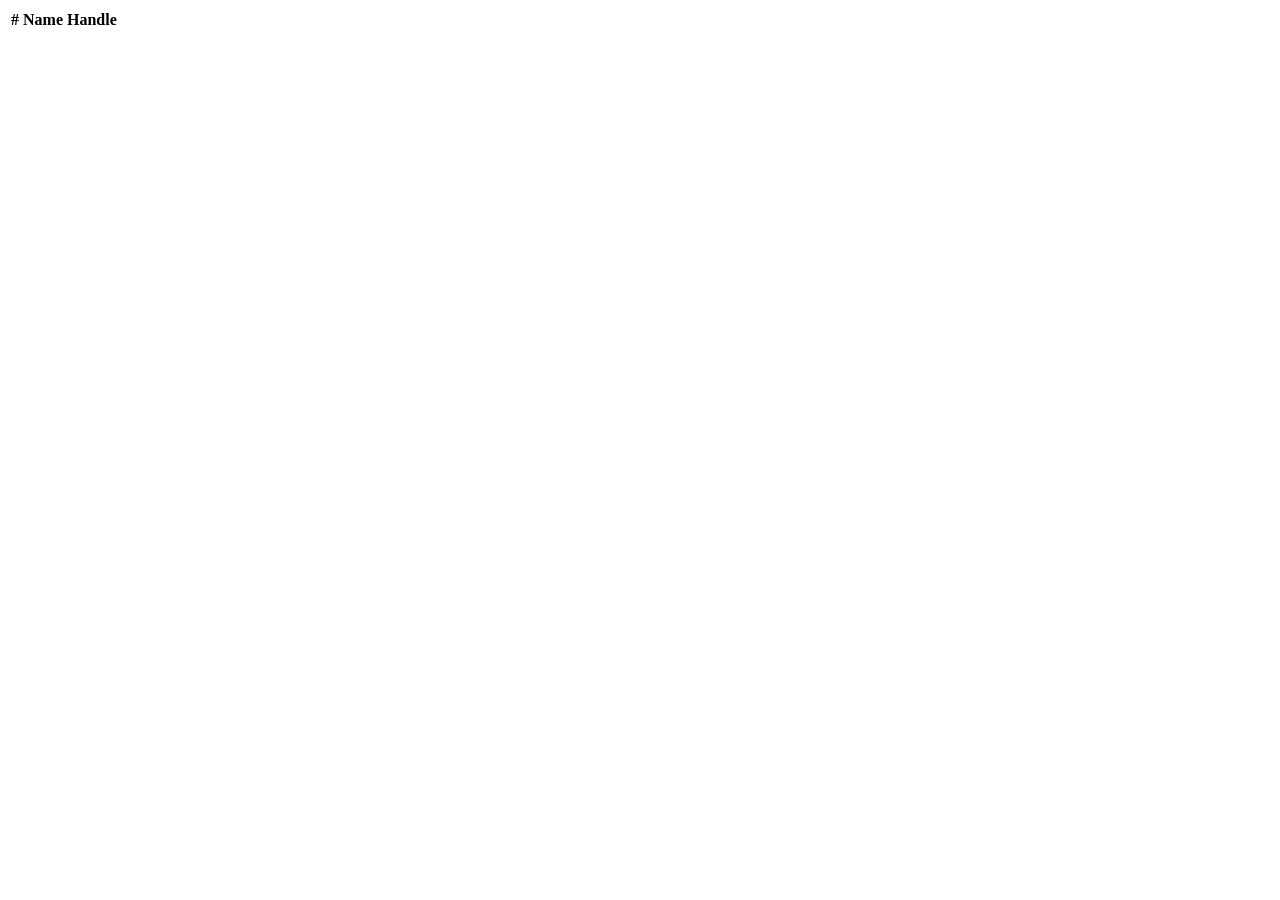
==== src/main/webapp/views/admin/category/index.html @ 259e1622 "category" ====
<!DOCTYPE html>
<html xmlns:th="http://www.thymeleaf.org"
	xmlns:layout="http://www.ultraq.net.nz/thymeleaf/layout"
	layout:decorate="admin/layout">


<div layout:fragment="body">
    <table class="table">
        <thead class="thead-dark">
            <tr>
                <th scope="col">#</th>
                <th scope="col">Name</th>
                <th scope="col">Handle</th>
            </tr>
        </thead>
        <tbody th:each="category : ${categories}">
            <tr>
                <th scope="row" th:text="${category.id}"></th>
                <td th:text="${category.name}"></td>
            </tr>
        </tbody>
    </table>
</div>
</html>
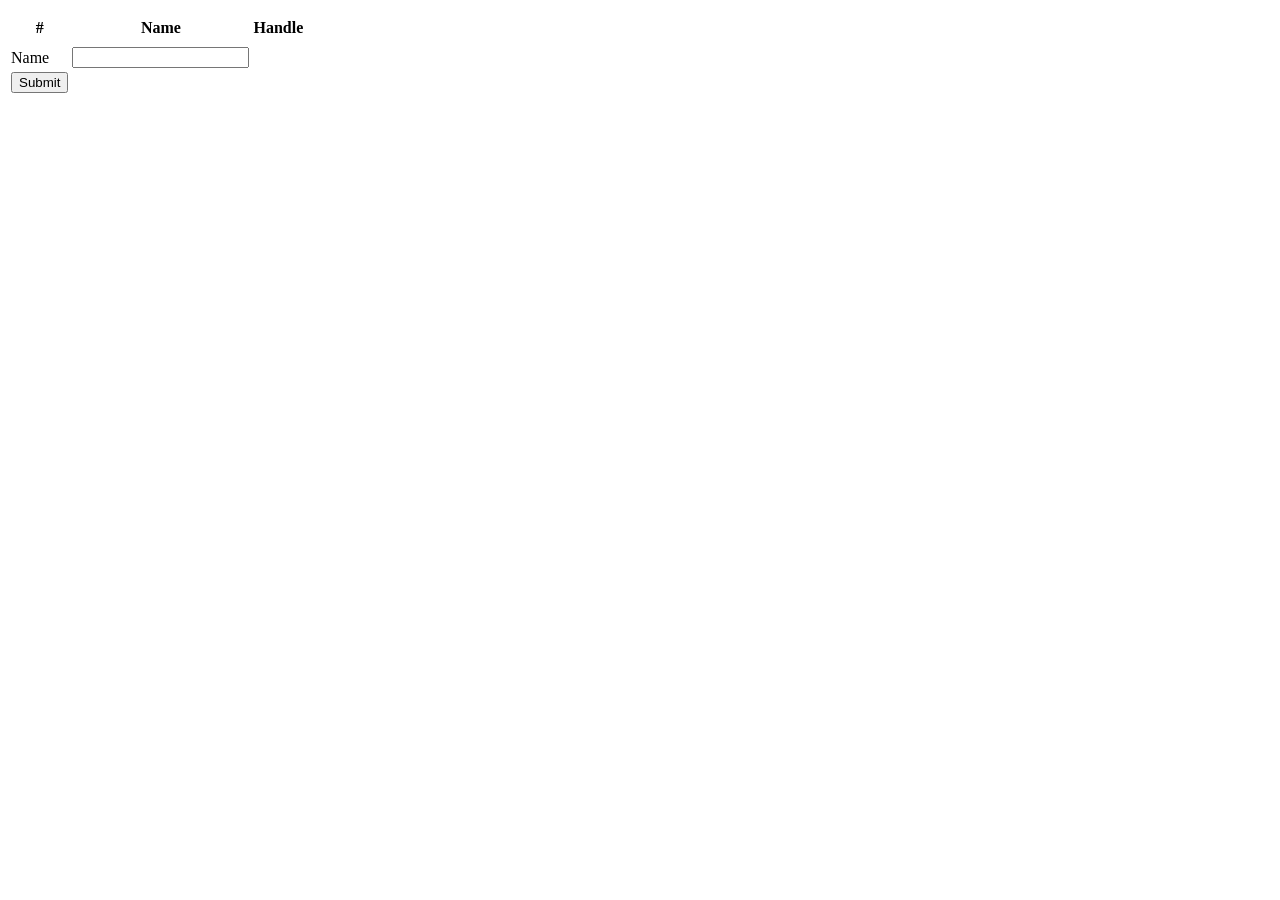
==== commit 388cc9db: "create category" ====
--- a/src/main/webapp/views/admin/category/index.html
+++ b/src/main/webapp/views/admin/category/index.html
@@ -5,20 +5,36 @@
 
 
 <div layout:fragment="body">
-    <table class="table">
-        <thead class="thead-dark">
-            <tr>
-                <th scope="col">#</th>
-                <th scope="col">Name</th>
-                <th scope="col">Handle</th>
-            </tr>
-        </thead>
-        <tbody th:each="category : ${categories}">
-            <tr>
-                <th scope="row" th:text="${category.id}"></th>
-                <td th:text="${category.name}"></td>
-            </tr>
-        </tbody>
-    </table>
+    <div th:class="'alert alert-'+${css}" role="alert">
+        <p th:text="${msg}"></p>
+    </div>
+    <form modelAttribute="categoryForm" th:action="@{categories/save}" th:object="${newCategory}" method="post">
+        <table class="table">
+            <thead class="thead-dark">
+                <tr>
+                    <th scope="col">#</th>
+                    <th scope="col">Name</th>
+                    <th scope="col">Handle</th>
+                </tr>
+            </thead>
+            <tbody th:each="category : ${categories}">
+                <tr>
+                    <th scope="row" th:text="${category.id}"></th>
+                    <td th:text="${category.name}"></td>
+                </tr>
+            </tbody>
+            <tfoot>
+                <tr>
+                </tr>
+                <tr>
+                    <td><label for="name">Name </label></td>
+                    <td><input type="text" name="name" /></td>
+                </tr>
+                <tr>
+                    <td><input type="submit" value="Submit" /></td>
+                </tr>
+            </tfoot>
+        </table>
+    </form>
 </div>
 </html>
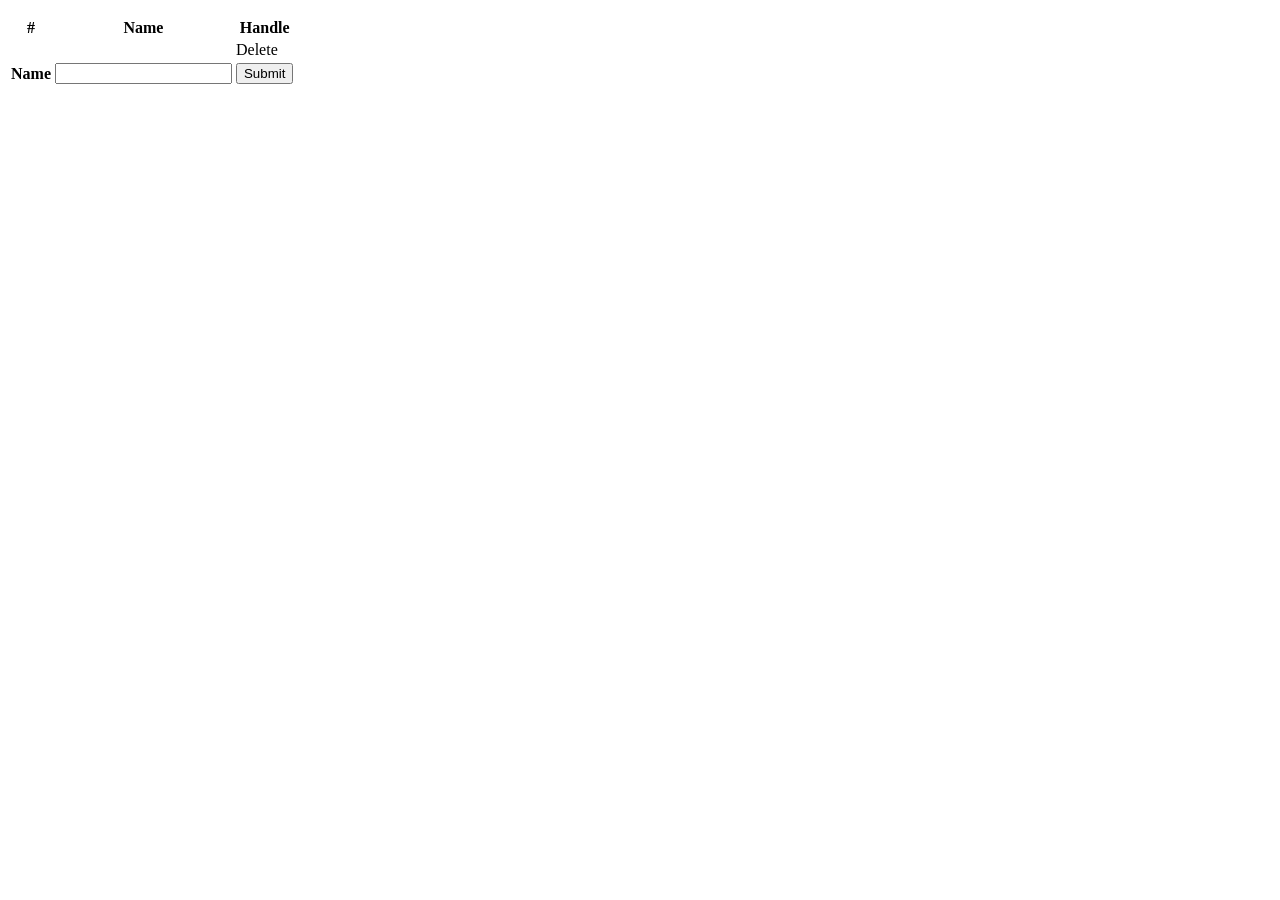
==== commit aeb7ea00: "delete category" ====
--- a/src/main/webapp/views/admin/category/index.html
+++ b/src/main/webapp/views/admin/category/index.html
@@ -21,16 +21,13 @@
                 <tr>
                     <th scope="row" th:text="${category.id}"></th>
                     <td th:text="${category.name}"></td>
+                    <td><a th:href="@{'categories/'+${category.id}+'/delete'}" class="btn btn-danger" onclick="return confirm('Are you sure you want to delete this item?');">Delete</a></td>
                 </tr>
             </tbody>
             <tfoot>
                 <tr>
-                </tr>
-                <tr>
-                    <td><label for="name">Name </label></td>
+                    <th><label for="name">Name </label></th>
                     <td><input type="text" name="name" /></td>
-                </tr>
-                <tr>
                     <td><input type="submit" value="Submit" /></td>
                 </tr>
             </tfoot>
